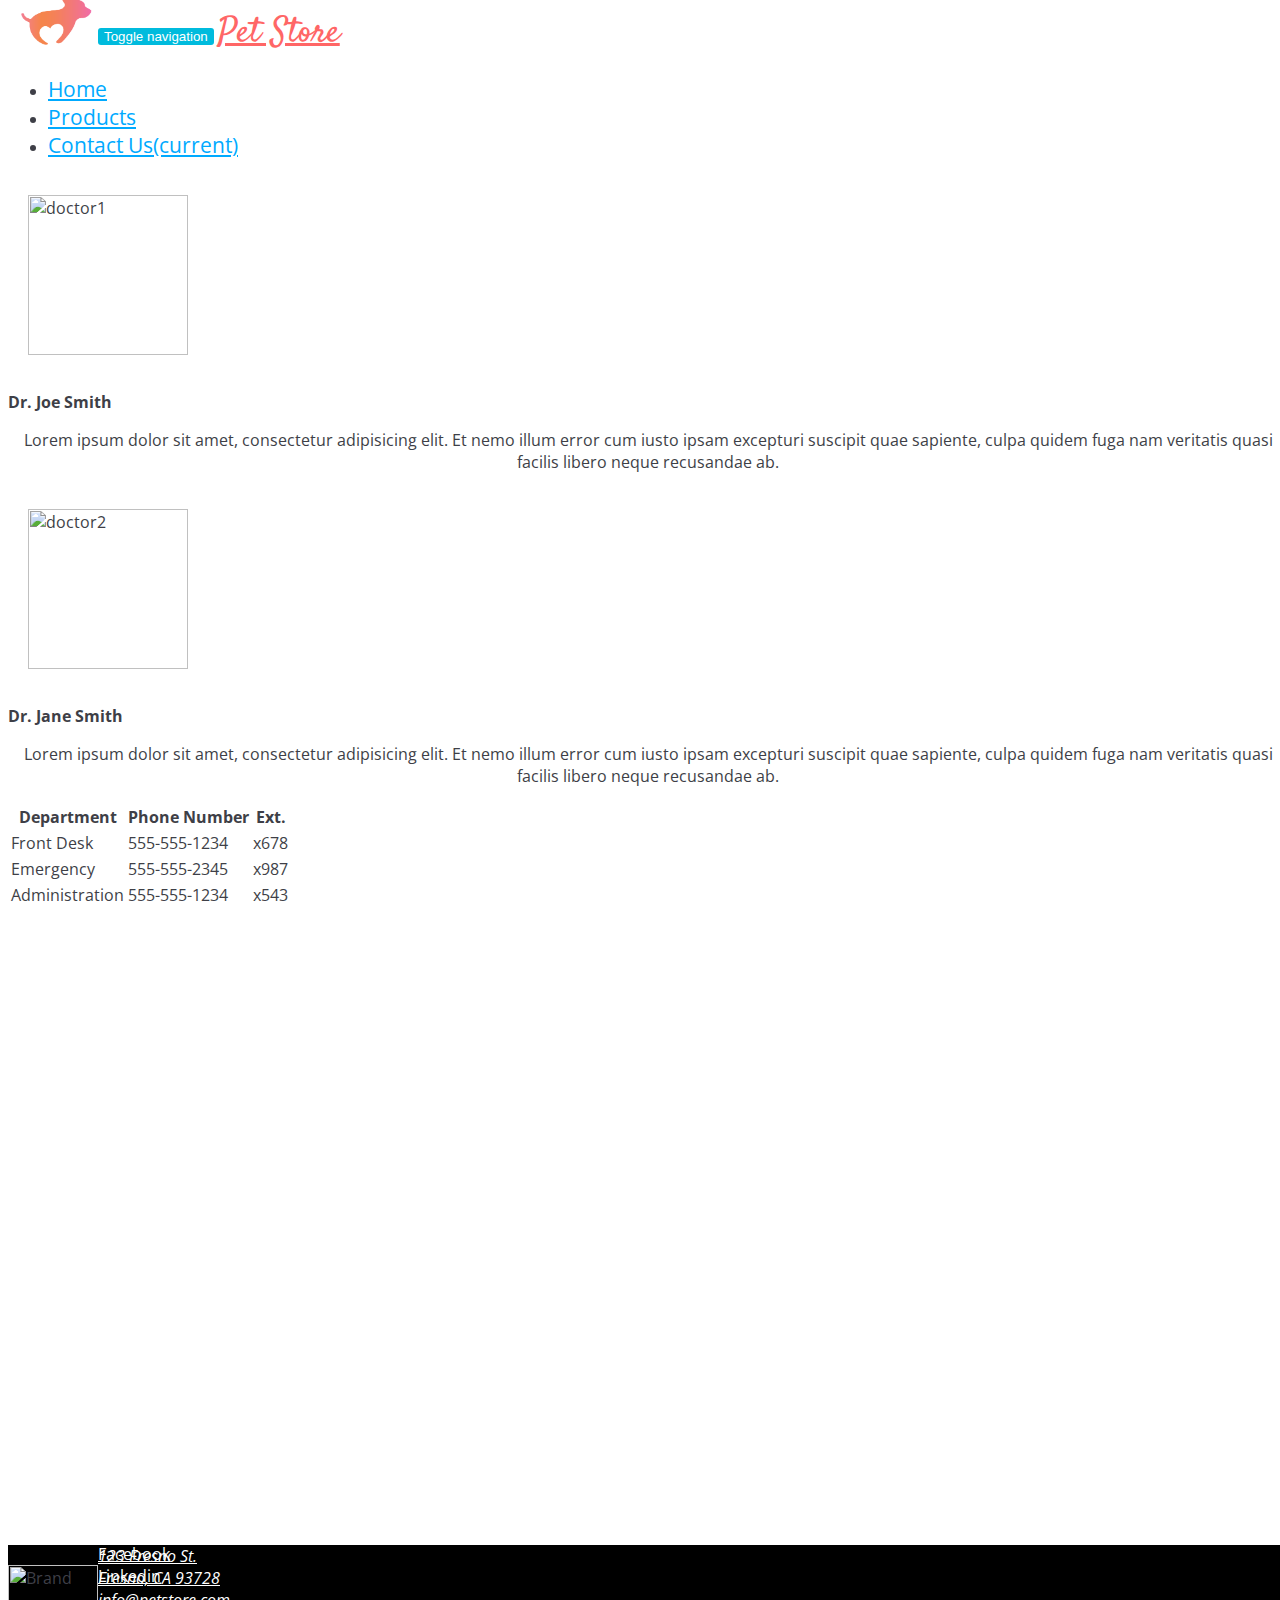
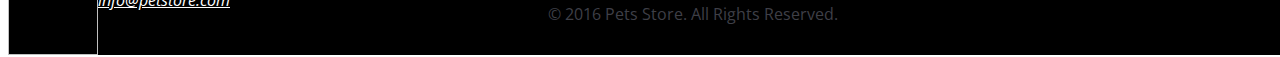
==== contact.html @ 043a0fd8 "day6hw" ====
<html lang="en">
<head>
    <meta charset="UTF-8">
    <meta name="viewport" content="width=device-width, initial-scale=1.0" />
    <title>Pet Store Contact</title>
    <link rel="stylesheet" href="css/bootstrap.min.css">

    <link rel="stylesheet" href="css/prism.css">
    <link rel="stylesheet" href="css/styles.css">
    <link rel="stylesheet" href="css/font-awesome.min.css">
    <link href='https://fonts.googleapis.com/css?family=Satisfy' rel='stylesheet' type='text/css'>
</head>

      <!-- Static navbar -->
      <nav class="navbar navbar-default">
        <div class="container-fluid">
          <div class="navbar-header">
            <button type="button" class="navbar-toggle collapsed" data-toggle="collapse" data-target="#navbar" aria-expanded="false" aria-controls="navbar">
              <span class="sr-only">Toggle navigation</span>
              <span class="icon-bar"></span>
              <span class="icon-bar"></span>
              <span class="icon-bar"></span>
            </button>
            <a style="color:#f66;" class="navbar-brand" href="#">Pet Store
               <img div class="logo" alt="Brand" src="[data-uri]">
            </a>

          </div>
          <div id="navbar" class="navbar-collapse collapse">

            <ul class="nav navbar-nav navbar-right">
              <li><a style="color:#0af; font-size:1.3em;"
                class="home" href="#">Home</a></li>
              <li><a style="color:#0af; font-size:1.3em;" class="products" href="#">Products</a></li>
              <li class="active"><a style="color:#0af; font-size:1.3em;"
                class="contact" href="#">Contact Us<span class="sr-only">(current)</span></a></li>
            </ul>
          </div><!--/.nav-collapse -->

      </nav>
<section id="body">
  <div class="container">
    <div class="row">
      <div class="col-sm-6">
        <div class="row">
          <div class="col-xs-6 col-sm-4">
            <img  style="height:160px; margin:20px;" src="img/doctor1.jpg" alt="doctor1" class="img-responsive"/>
          </div>
          <div class="col-xs-6 col-sm-8">
            <h3>Dr. Joe Smith</h3>
          </div>
          <div class="col-xs-12 col-sm-8">
            <p>Lorem ipsum dolor sit amet, consectetur adipisicing elit. Et nemo illum error cum iusto ipsam excepturi suscipit quae sapiente, culpa quidem fuga nam veritatis quasi facilis libero neque recusandae ab.</p>
          </div>
        </div>
        <div class="row">
          <div class="row">
            <div class="col-xs-6 col-sm-4">
              <img  style="height:160px; margin:20px;" src="img/doctor2.jpg" alt="doctor2" class="img-responsive"/>
            </div>
            <div class="col-xs-6 col-sm-8">
              <h3>Dr. Jane Smith</h3>
            </div>
            <div class="col-xs-12 col-sm-8">
              <p>Lorem ipsum dolor sit amet, consectetur adipisicing elit. Et nemo illum error cum iusto ipsam excepturi suscipit quae sapiente, culpa quidem fuga nam veritatis quasi facilis libero neque recusandae ab.</p>
            </div>
          </div>

        </div>
        <div class="row">
          <table class="table table-hover">
            <thead>
              <tr>
                <th>Department</th>
                <th>Phone Number</th>
                <th>Ext.</th>

              </tr>
            </thead>
            <tbody>
              <tr>
                <td>Front Desk</td>
                <td>555-555-1234</td>
                <td>x678</td>
              </tr>
              <tr>
                <td>Emergency</td>
                <td>555-555-2345</td>
                <td>x987</td>
              </tr>
              <tr>
                <td>Administration</td>
                <td>555-555-1234</td>
                <td>x543</td>
              </tr>
            </tbody>
          </table>
        </div>

      </div>
      <div class="col-sm-5 col-sm-offset-1">
        <iframe src="https://www.google.com/maps/embed?pb=!1m18!1m12!1m3!1d3197.608962956397!2d-119.78801758550662!3d36.73195157923963!2m3!1f0!2f0!3f0!3m2!1i1024!2i768!4f13.1!3m3!1m2!1s0x80945e26d4340503%3A0xb32dda71cf0730a0!2sBitwise+South+Stadium!5e0!3m2!1sen!2sus!4v1454036718357" width="100%" height="500px" frameborder="0" style="border:0" allowfullscreen></iframe>
      </div>
    </div>
  </div>
</section>
<!--  end of body -->
<footer>
   <div class="container-fluid">

     <div class="row">
       <div class="col-md-offset-1 col-xs-1">
     <img style="margin-top:20px;" div class="logo" alt="Brand" src="img/petstore_logo.png">
   </div>

   <div class="col-md-offset-3">
     <address class="#">
       <a style="color: #fff; display:block; margin-top:20px;" href="#">
         123 Fresno St. <br>
         Fresno, CA 93728 <br>

       </a>
       <a style="color: #fff; display:block; margin-top:0px;" href="#">info@petstore.com</a>
     </address>

   </div>
   <div class="col-md-offset-7">
     <div>
       <a style="color: #fff; display:block; margin-top:-90px;" href=#><i class="fa fa-twitter"></i><div>Twitter</div></a>
       <a style="color: #fff;" href=#><i class="fa fa-facebook"></i><div>Facebook</div></a>
       <a style="color: #fff;" href=#><i class="fa fa-linkedin"></i><div>Linkedin</div></a>
     </div>

    </div>
    <div class="row">
    <div style="background-color: black;" class="col-xs-12 text center">
      <p style="display:block; text-align: center;" >&copy; 2016 Pets Store. All Rights Reserved.</p>
    </div>
    </div>
   </div>
 </div>
 </footer>



  <!-- start of javascript -->
  <script src="https://ajax.googleapis.com/ajax/libs/jquery/1.11.3/jquery.min.js"></script>
  <script type="text/javascript" src="js/bootstrap.min.js"></script>
  <script type="text/javascript" src="js/prism.js"></script>
</body>
</html>
---- css/prism.css ----
/* http://prismjs.com/download.html?themes=prism-okaidia&languages=markup+css+clike+javascript */
/**
 * okaidia theme for JavaScript, CSS and HTML
 * Loosely based on Monokai textmate theme by http://www.monokai.nl/
 * @author ocodia
 */

code[class*="language-"],
pre[class*="language-"] {
	color: #f8f8f2;
	text-shadow: 0 1px rgba(0,0,0,0.3);
	font-family: Consolas, Monaco, 'Andale Mono', monospace;
	direction: ltr;
	text-align: left;
	white-space: pre;
	word-spacing: normal;
	word-break: normal;

	-moz-tab-size: 4;
	-o-tab-size: 4;
	tab-size: 4;

	-webkit-hyphens: none;
	-moz-hyphens: none;
	-ms-hyphens: none;
	hyphens: none;
}

/* Code blocks */
pre[class*="language-"] {
	padding: 1em;
	margin: .5em 0;
	overflow: auto;
	border-radius: 0.3em;
}

:not(pre) > code[class*="language-"],
pre[class*="language-"] {
	background: #272822;
}

/* Inline code */
:not(pre) > code[class*="language-"] {
	padding: .1em;
	border-radius: .3em;
}

.token.comment,
.token.prolog,
.token.doctype,
.token.cdata {
	color: slategray;
}

.token.punctuation {
	color: #f8f8f2;
}

.namespace {
	opacity: .7;
}

.token.property,
.token.tag,
.token.constant,
.token.symbol {
	color: #f92672;
}

.token.boolean,
.token.number{
	color: #ae81ff;
}

.token.selector,
.token.attr-name,
.token.string,
.token.builtin {
	color: #a6e22e;
}


.token.operator,
.token.entity,
.token.url,
.language-css .token.string,
.style .token.string,
.token.variable {
	color: #f8f8f2;
}

.token.atrule,
.token.attr-value
{
	color: #e6db74;
}


.token.keyword{
color: #66d9ef;
}

.token.regex,
.token.important {
	color: #fd971f;
}

.token.important {
	font-weight: bold;
}

.token.entity {
	cursor: help;
}
---- css/styles.css ----
/*----- fonts -----*/
@import url(https://fonts.googleapis.com/css?family=Open+Sans:400,400italic,300italic,300,600,700);

/*----- end of fonts -----*/

body {
  font-family: 'Open Sans', sans-serif;
  color: #3e3f47;

  width:100%;

}
body strong {
  font-weight: 800;
}
body .point {
  font-size: 1.8em;
  font-weight: 100;
  margin-bottom: 15px;
  line-height: 1.2;
}
body .point pre {
  padding-top: 0;
  padding-bottom: 0;
}
body .point pre code {
  font-size: .75em;
}
body .point h4 {
  color: #0073ea;
  margin-bottom: 20px;
}
body .point .exampleLeadin {
  font-weight: 300;
  margin-bottom: 15px;
  color: #0073ea;
  margin-top: 40px;
}
body .point .excercise {
  font-size: .8em;
  border: 2px dashed #f8af3d;
  padding: 20px;
  margin-top: 20px;
  margin-bottom: 20px;
}
body .point .sidenote {
  color: #0073ea;
  font-size: .6em;
  padding: 20px;
  border: 1px solid #1e8dff;
  background-color: #eaf4ff;
}
body .point ol.list,
body .point ul.list {
  list-style-type: disc;
  margin-left: 50px;
  font-size: .8em;
  margin-top: 30px;
  margin-bottom: 30px;
}
body .point ol.list li,
body .point ul.list li {
  padding-top: 5px;
  padding-bottom: 5px;
}
body .point ol.list {
  list-style-type: decimal;
}
body.theme h1 {
  color: #0073ea;
  font-size: 2em;
  font-weight: 300;
}
body.theme h1.hdr {
  font-size: 3em;
  margin-bottom: 60px;
  margin-top: 60px;
}
body.theme h2 {
  color: #ff0084;
  font-size: 1.8em;
  font-weight: 400;
}
body.theme .content .row {
  margin-bottom: 50px;
}
body.theme.day .concepts {
  font-size: 1.8em;
  font-weight: 100;
}
body.theme.day .concepts ul li {
  margin-bottom: 10px;
}
body.theme.day h3 {
  font-size: 2em;
  color: #0073ea;
  margin-bottom: 30px;
  margin-top: 50px;
}
body.theme.day .refresh {
  margin-top: 20px;
  margin-bottom: 30px;
  font-size: 1.2em;
  background-color: #f2f2f2;
  padding: 10px;
  border: 2px dashed #bfbfbf;
  border-radius: 5px;
  color: #999999;
}
body.theme.home {
  font-weight: 100;
}
body.theme.home .dates {
  font-size: 1.8em;
  margin-bottom: 40px;
}
body.theme.home .location {
  font-size: 1.8em;
}
body.links {
  font-weight: 100;
}
body.links nav {
	font-weight: 400;
}
body.links .link-list ul {
  font-size: 1.7em;
}
body.links .link-list ul li {
  margin-bottom: 30px;
}
body.links .link-list ul li a {
  color: #0073ea;
  display: block;
  margin-top: 5px;
}
body.links .link-list ul li a:hover {
  color: #ff0084;
}
body pre code.smallText {
  font-size: .75em;
}

.logo {
  width: 90px;
  float:left;
  display:block;
  margin-top:-28px;

}

a.navbar-brand {
  font-family: 'Satisfy', cursive;
  font-size: 2.2em;
}

div#navbar.navbar-collapse.collapse {
  background-color: #fff;

}

img.banner {
  height:700px;
  float:left;
  display:block;
  margin-top:-20px;
  position: relative;
  overflow: visible;

}

h1 {
  color: #fff;
  font-size: 1.7em;
  text-align:center;
  position: absolute;
  top: 200px;
  left:0;
  width: 100%;
}
h2 {

  font-size:2em;
}

h3 {
  font-size:1em;
  text-align:left;
}
p {
  font-size: 1em;
  text-align:center;
}
html {
  position: relative;
  min-height: 100%;
}

footer {
  margin-top:130px;
  position: relative;
  bottom: -6px;
  width: 100%;

  height: 110px;
  background-color: #000;
}
 button {
   color:#fff;
   background-color:#0bd;
   border-radius:3px;
   border-style:none;
 }

h4 {
  color:#0af;
  text-align:center;
  font-size: 1em;
}
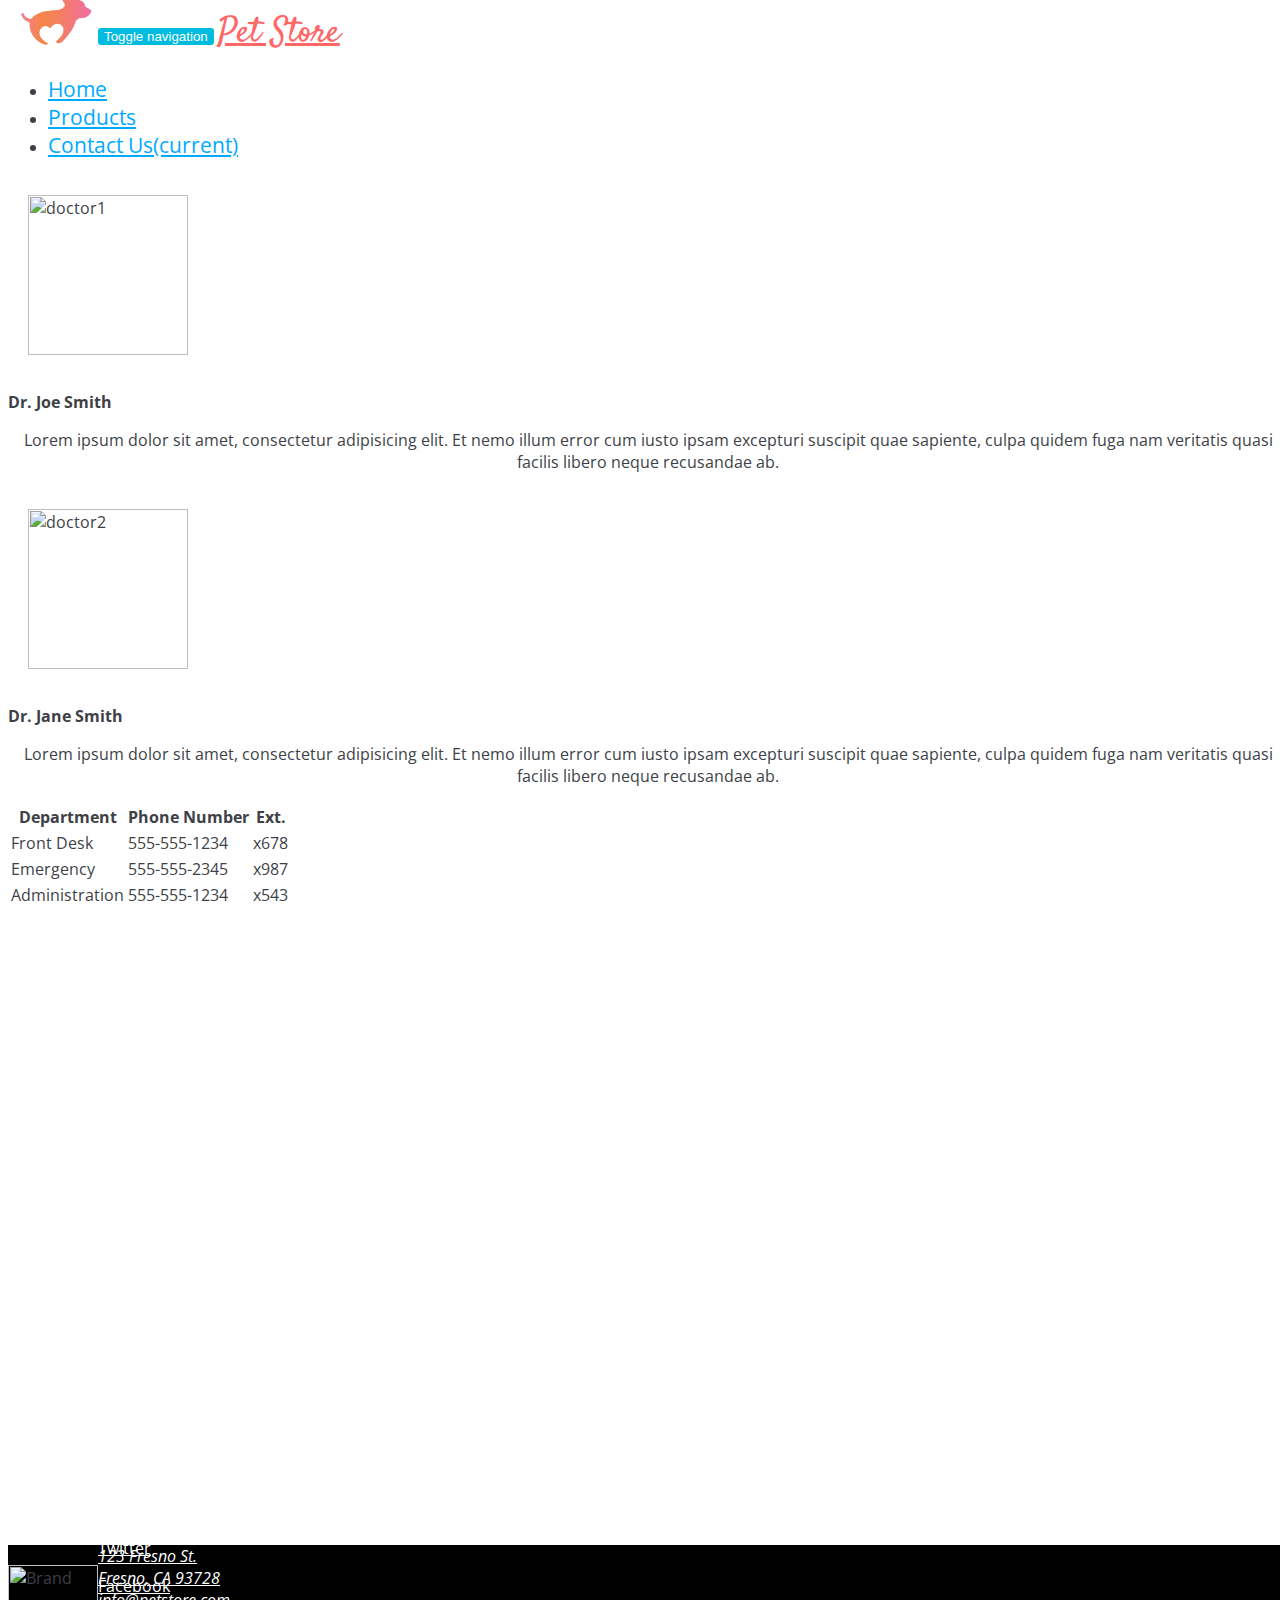
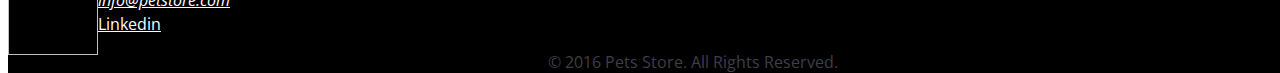
==== commit 9424439a: "need social" ====
--- a/contact.html
+++ b/contact.html
@@ -7,7 +7,7 @@
 
     <link rel="stylesheet" href="css/prism.css">
     <link rel="stylesheet" href="css/styles.css">
-    <link rel="stylesheet" href="css/font-awesome.min.css">
+    <link rel="stylesheet" href="css/font-awesome.css">
     <link href='https://fonts.googleapis.com/css?family=Satisfy' rel='stylesheet' type='text/css'>
 </head>
 
@@ -30,10 +30,10 @@
 
             <ul class="nav navbar-nav navbar-right">
               <li><a style="color:#0af; font-size:1.3em;"
-                class="home" href="#">Home</a></li>
+                class="home" href="index.html">Home</a></li>
               <li><a style="color:#0af; font-size:1.3em;" class="products" href="#">Products</a></li>
               <li class="active"><a style="color:#0af; font-size:1.3em;"
-                class="contact" href="#">Contact Us<span class="sr-only">(current)</span></a></li>
+                class="contact" href="contact.html">Contact Us<span class="sr-only">(current)</span></a></li>
             </ul>
           </div><!--/.nav-collapse -->
 
--- a/css/styles.css
+++ b/css/styles.css
@@ -217,3 +217,6 @@
   text-align:center;
   font-size: 1em;
 }
+#linked {
+  
+}
